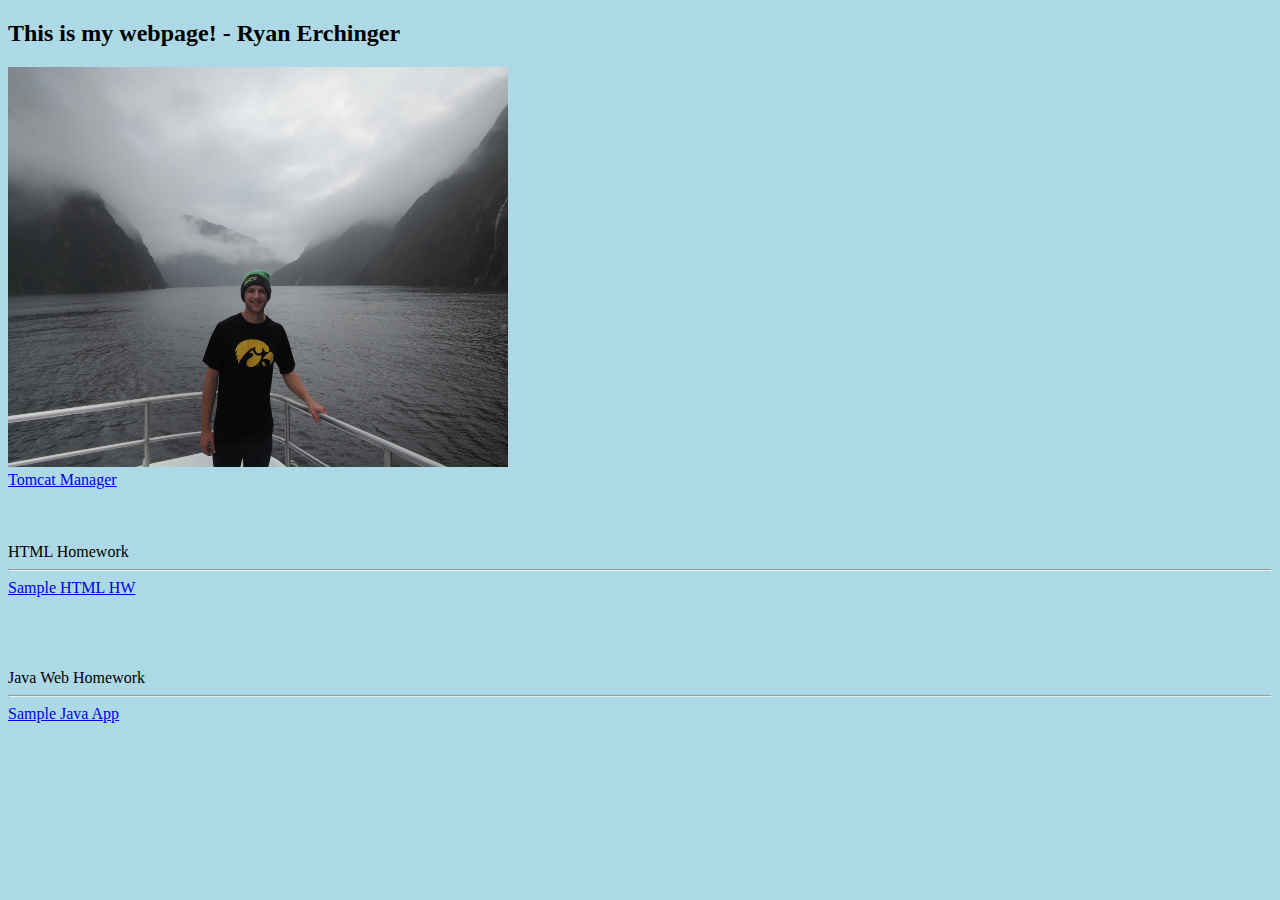
==== HW2/index.html @ 24f4daa4 "First add of files in HW2" ====
<!DOCTYPE html>
<html lang="en">

	<head>
		<meta charset="utf-8">
		<title>Ryan Erchinger</title>
		<link rel="stylesheet" type="text/css" href="./css/stylesheet.css"/>
	</head>
	
		<h2> This is my webpage! - Ryan Erchinger </h2>

	<body>
		<img src="DSCN6312.JPG" alt="Me" width="500" height="400">
		<br>
		<a href="/manager/html"> Tomcat Manager </a>
		
		<div id="body">
			<br>
			<br>
			<br>
			HTML Homework
			<hr>
			<a href="/HW0/"> Sample HTML HW </a>
			
			<br>
			<br>
			<br>
			<br>
			<br>
			Java Web Homework
			<hr>
			<a href="/Tomcat-Test2/"> Sample Java App</a>
			
		<div> <!--close the body div -->		
		
		
	</body>

</html>
---- HW2/css/stylesheet.css ----
body {background-color: lightblue;}
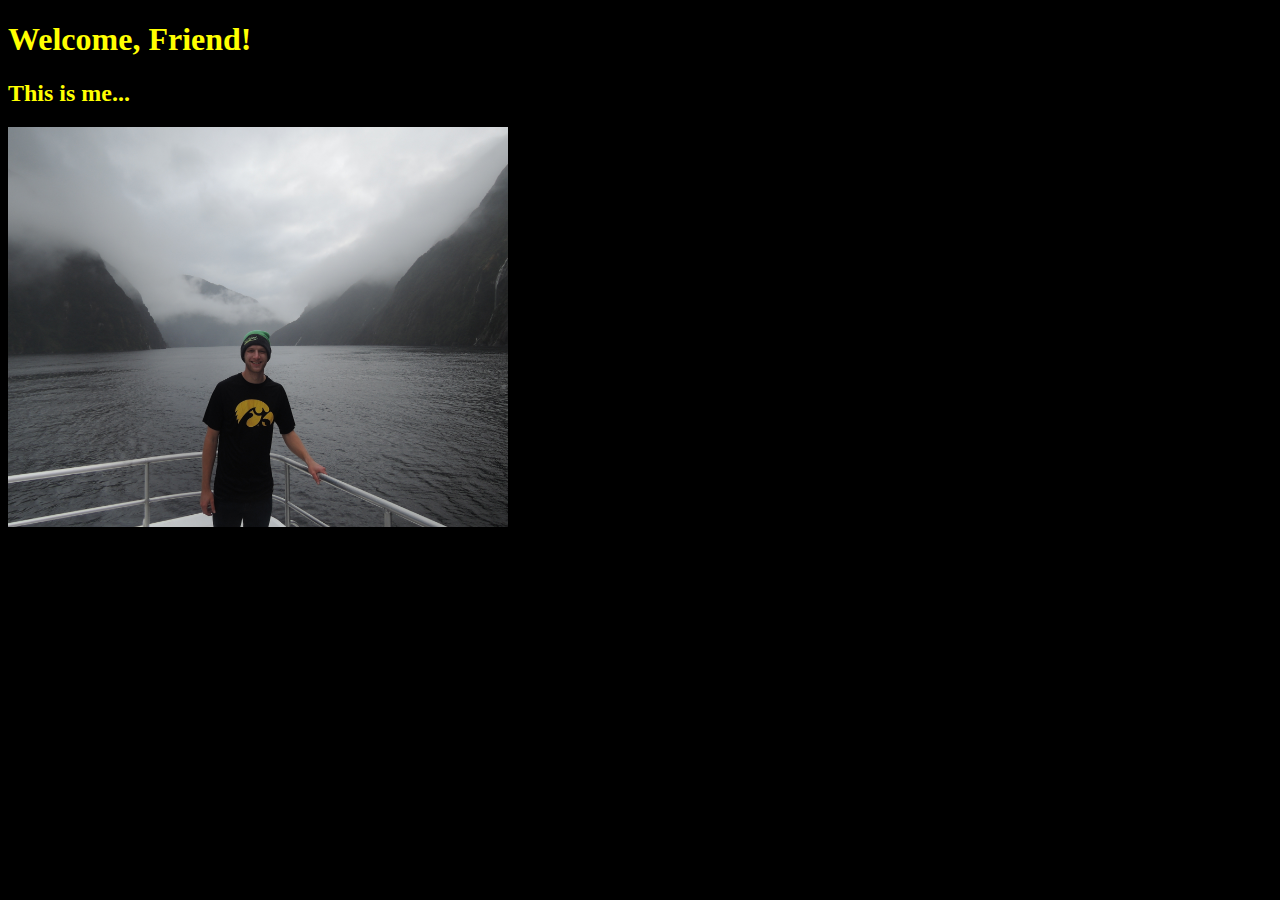
==== commit c691e1d3: "first commit to hw2 repository" ====
--- a/HW2/index.html
+++ b/HW2/index.html
@@ -4,36 +4,16 @@
 	<head>
 		<meta charset="utf-8">
 		<title>Ryan Erchinger</title>
-		<link rel="stylesheet" type="text/css" href="./css/stylesheet.css"/>
+		<link rel="stylesheet" type="text/css" href="./css/externalstylesheet.css"/>
 	</head>
 	
-		<h2> This is my webpage! - Ryan Erchinger </h2>
+	
+<h1> Welcome, Friend! </h1>
 
 	<body>
+		<h2> This is me... </h2>
 		<img src="DSCN6312.JPG" alt="Me" width="500" height="400">
 		<br>
-		<a href="/manager/html"> Tomcat Manager </a>
 		
 		<div id="body">
-			<br>
-			<br>
-			<br>
-			HTML Homework
-			<hr>
-			<a href="/HW0/"> Sample HTML HW </a>
-			
-			<br>
-			<br>
-			<br>
-			<br>
-			<br>
-			Java Web Homework
-			<hr>
-			<a href="/Tomcat-Test2/"> Sample Java App</a>
-			
-		<div> <!--close the body div -->		
-		
-		
-	</body>
-
-</html>
+		--- a/HW2/css/externalstylesheet.css
+++ b/HW2/css/externalstylesheet.css
@@ -0,0 +1,5 @@
+body {background-color: black; color: yellow}
+
+/*h1 {color: yellow}
+
+h2 {color: yellow}*/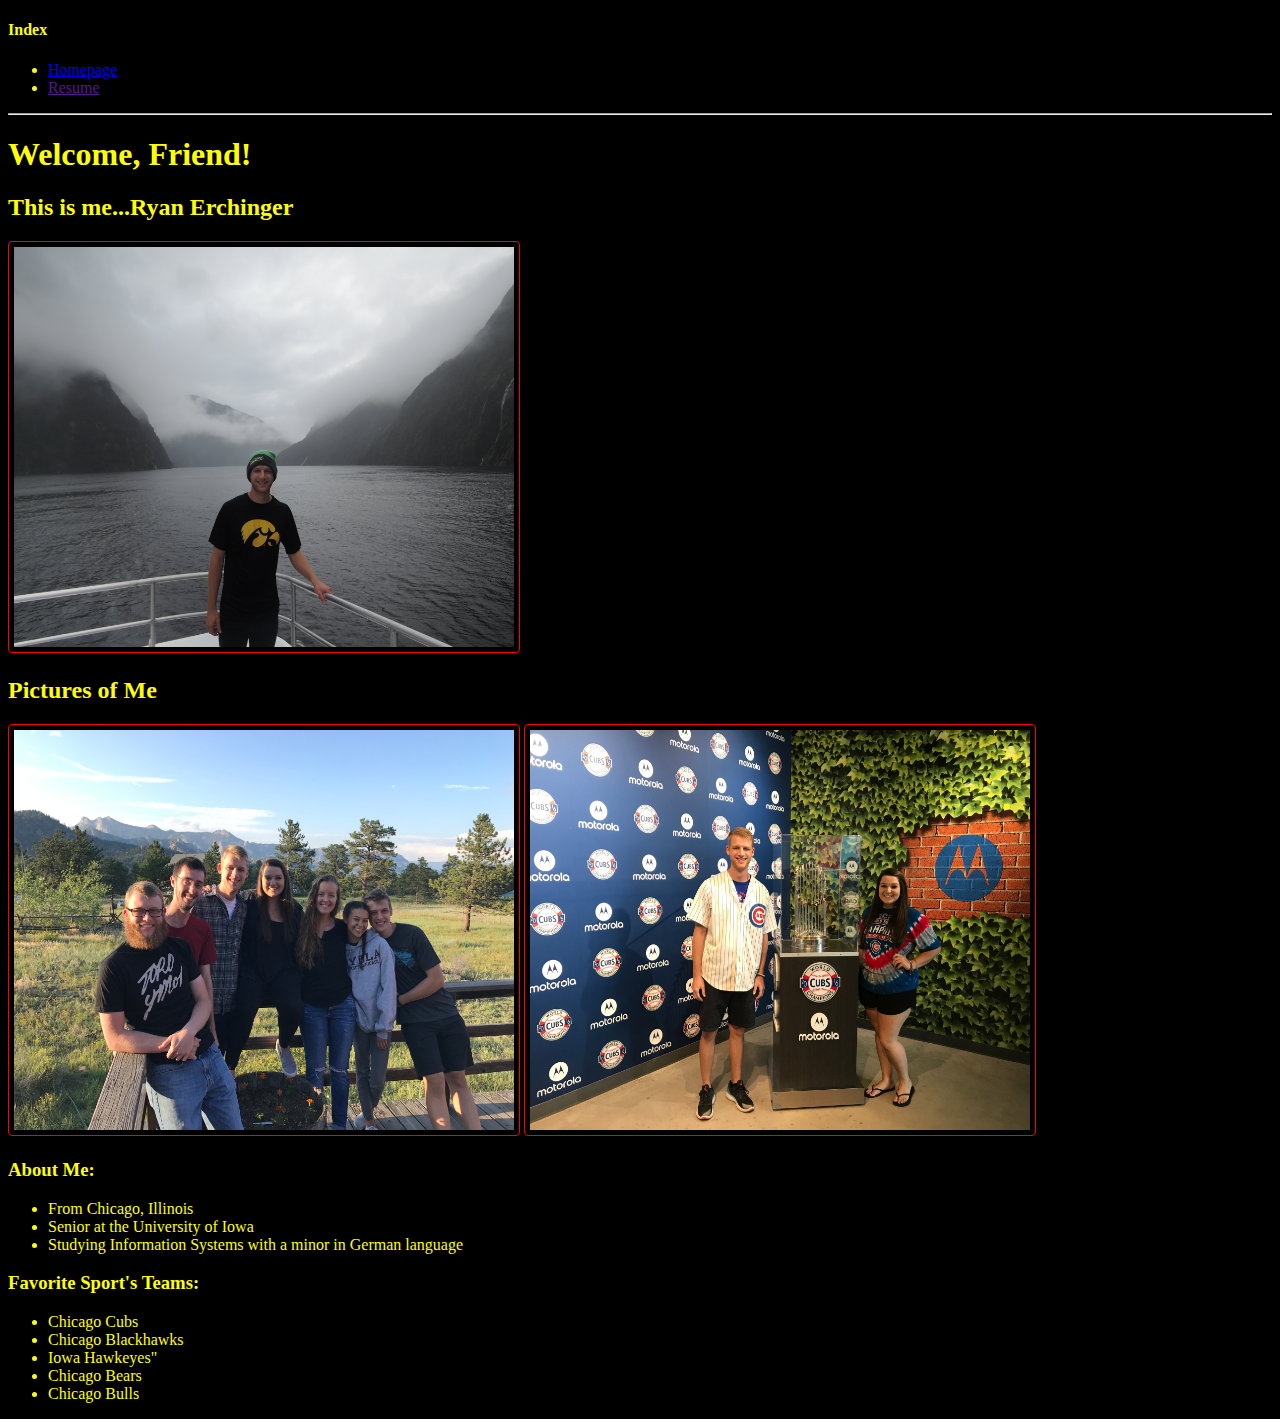
==== commit ae260d6d: "Commit with updates to index.html, next going to work on resume" ====
--- a/HW2/index.html
+++ b/HW2/index.html
@@ -7,13 +7,53 @@
 		<link rel="stylesheet" type="text/css" href="./css/externalstylesheet.css"/>
 	</head>
 	
+	<h4> Index </h4>
+		<ul>
+			<li> <a href="./Homepage.html"> Homepage </a>
+			<li> <a href=""> Resume </a>
+		
+		
+		</ul>
+<hr>
+	
 	
 <h1> Welcome, Friend! </h1>
 
 	<body>
-		<h2> This is me... </h2>
+		<h2> This is me...Ryan Erchinger </h2>
 		<img src="DSCN6312.JPG" alt="Me" width="500" height="400">
+		
+		<h2> Pictures of Me </h2> 
+			 <img src="IMG_1799.JPG" alt="Family" width="400" height="400"</img>
+			 <img src="IMG_1824.jpg" alt="Me and Hayley" width="400" height="400"</img>
 		<br>
 		
 		<div id="body">
-		+		
+		<h3> About Me: </h3>
+		
+		<p> 
+			<ul>
+				<li>From Chicago, Illinois</li>
+				<li>Senior at the University of Iowa</li>
+				<li>Studying Information Systems with a minor in German language</li>
+		
+			</ul>
+		
+		</p>
+		
+		
+		<h3> Favorite Sport's Teams:</h3>
+		<p>
+			<ul>
+				<li>Chicago Cubs</li>
+				<li>Chicago Blackhawks</li>
+				<li>Iowa Hawkeyes"</li>
+				<li>Chicago Bears</li>
+				<li>Chicago Bulls</li>
+			</ul>
+		</p>
+		
+		<div>
+	</body>	
+</html>--- a/HW2/css/externalstylesheet.css
+++ b/HW2/css/externalstylesheet.css
@@ -1,5 +1,7 @@
-body {background-color: black; color: yellow}
+body {background-color: black; color: yellow;}
 
-/*h1 {color: yellow}
-
-h2 {color: yellow}*/+img {
+    border: 1px solid red;
+    border-radius: 4px;
+    padding: 5px;
+    width: 500px;}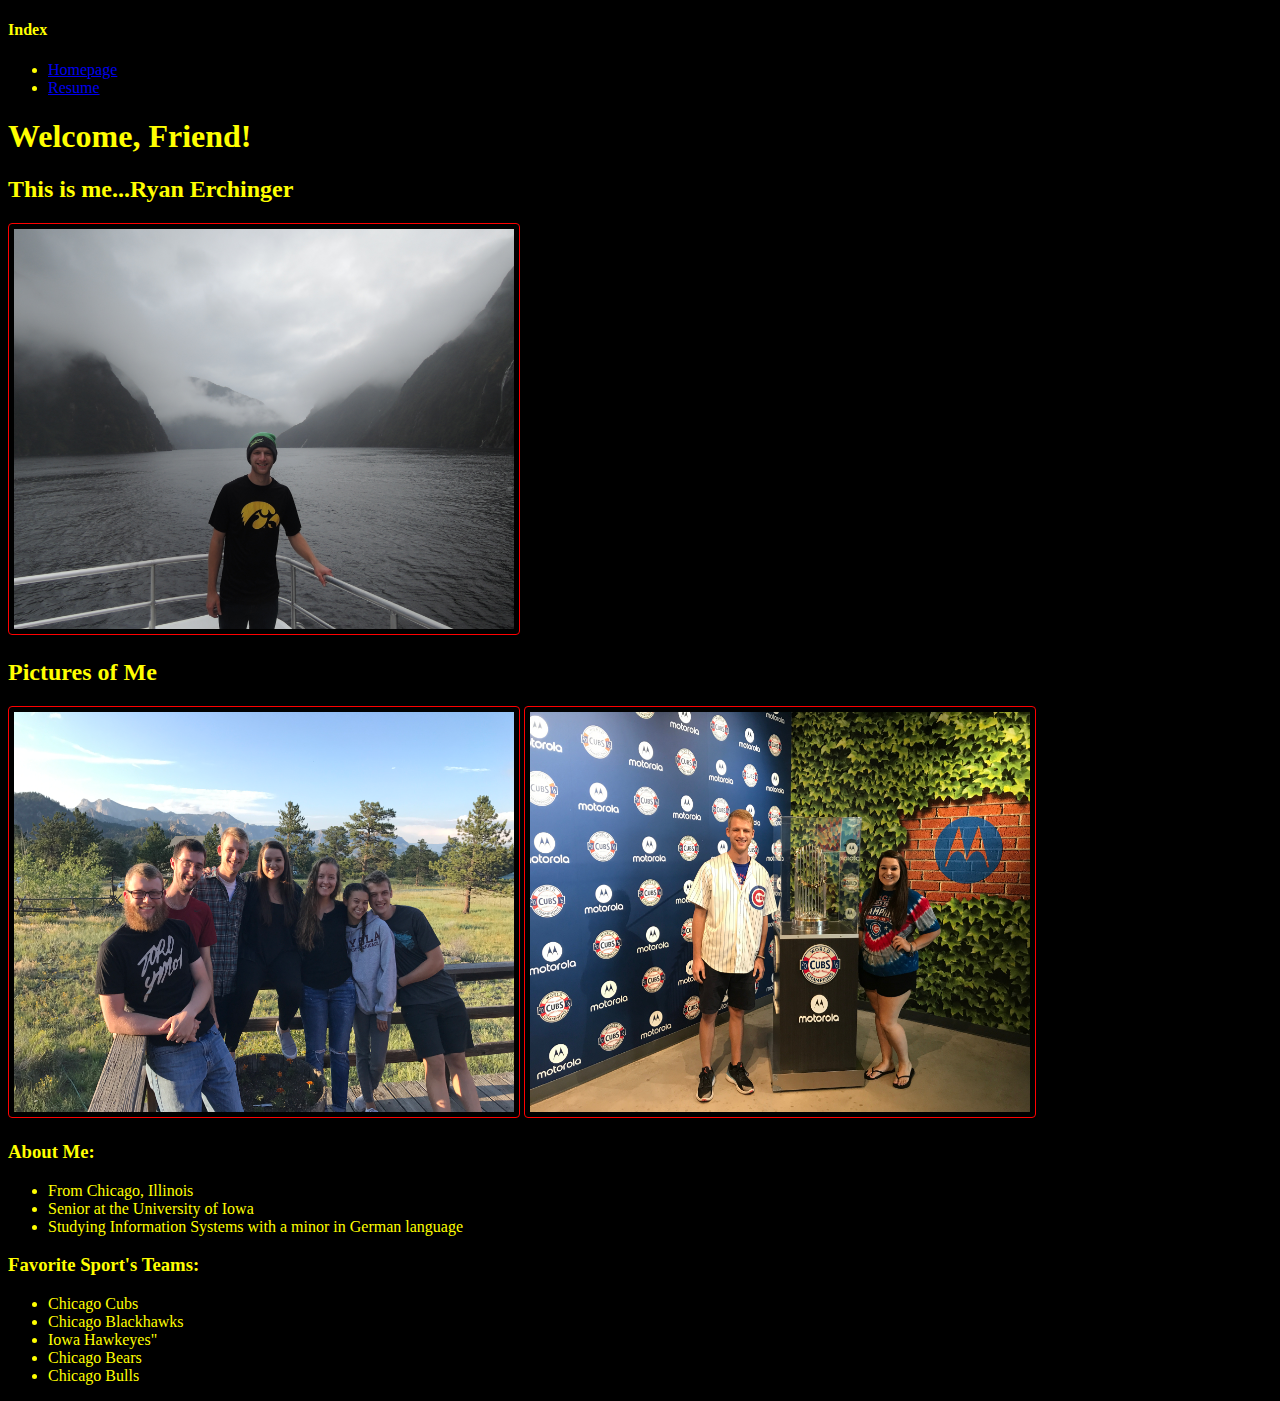
==== commit cfe11f87: "Working on resume" ====
--- a/HW2/index.html
+++ b/HW2/index.html
@@ -3,18 +3,17 @@
 
 	<head>
 		<meta charset="utf-8">
-		<title>Ryan Erchinger</title>
+		<title>HW2</title>
 		<link rel="stylesheet" type="text/css" href="./css/externalstylesheet.css"/>
 	</head>
 	
 	<h4> Index </h4>
 		<ul>
 			<li> <a href="./Homepage.html"> Homepage </a>
-			<li> <a href=""> Resume </a>
+			<li> <a href="./Resume.html"> Resume </a>
 		
 		
 		</ul>
-<hr>
 	
 	
 <h1> Welcome, Friend! </h1>
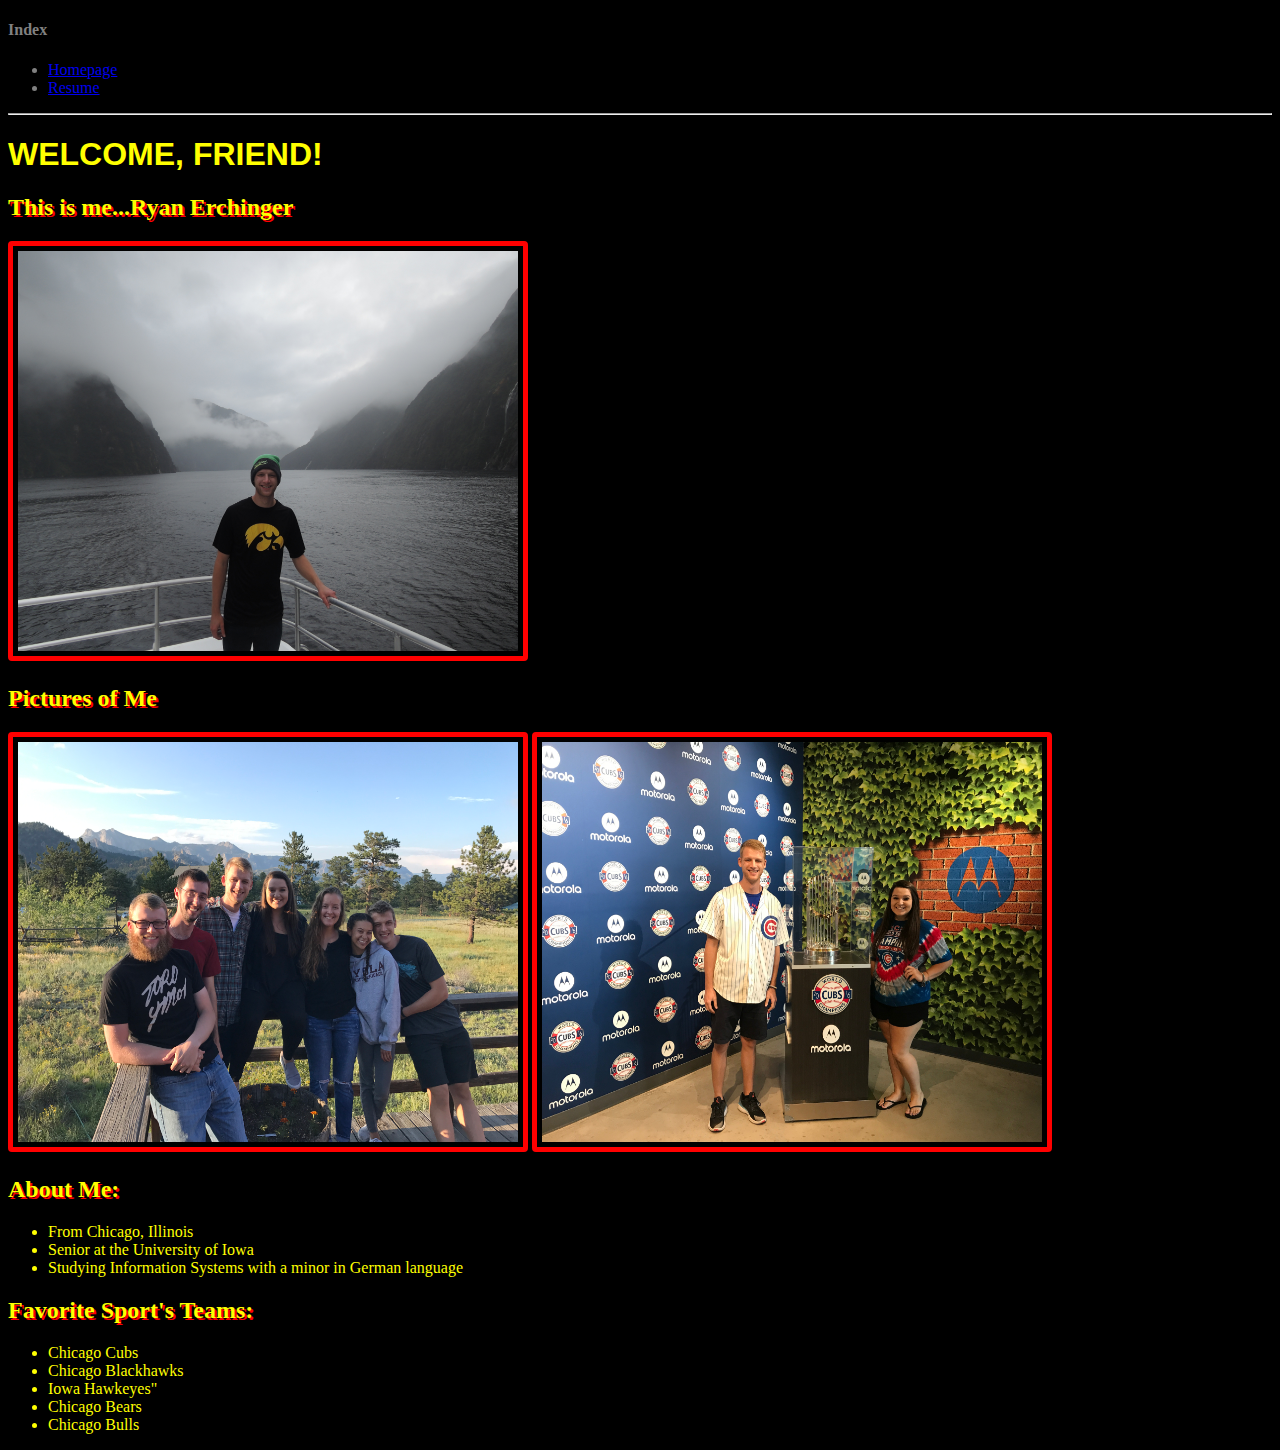
==== commit fe20859d: "almost final commit" ====
--- a/HW2/index.html
+++ b/HW2/index.html
@@ -7,16 +7,17 @@
 		<link rel="stylesheet" type="text/css" href="./css/externalstylesheet.css"/>
 	</head>
 	
+	<div class="indexcolor">
 	<h4> Index </h4>
 		<ul>
 			<li> <a href="./Homepage.html"> Homepage </a>
 			<li> <a href="./Resume.html"> Resume </a>
-		
-		
 		</ul>
-	
-	
-<h1> Welcome, Friend! </h1>
+	</div>
+
+
+<hr>	
+<h1 class="uppercase" > Welcome, Friend! </h1>
 
 	<body>
 		<h2> This is me...Ryan Erchinger </h2>
@@ -26,33 +27,32 @@
 			 <img src="IMG_1799.JPG" alt="Family" width="400" height="400"</img>
 			 <img src="IMG_1824.jpg" alt="Me and Hayley" width="400" height="400"</img>
 		<br>
+			<div id="body">
 		
-		<div id="body">
+				<h2> About Me: </h2>
 		
-		<h3> About Me: </h3>
+					<p>
+						<ul>
+							<li>From Chicago, Illinois</li>
+							<li>Senior at the University of Iowa</li>
+							<li>Studying Information Systems with a minor in German language</li>
 		
-		<p> 
-			<ul>
-				<li>From Chicago, Illinois</li>
-				<li>Senior at the University of Iowa</li>
-				<li>Studying Information Systems with a minor in German language</li>
+						</ul>
 		
-			</ul>
-		
-		</p>
+					</p>
 		
 		
-		<h3> Favorite Sport's Teams:</h3>
-		<p>
-			<ul>
-				<li>Chicago Cubs</li>
-				<li>Chicago Blackhawks</li>
-				<li>Iowa Hawkeyes"</li>
-				<li>Chicago Bears</li>
-				<li>Chicago Bulls</li>
-			</ul>
-		</p>
+				<h2> Favorite Sport's Teams:</h2>
+					<p>
+						<ul>
+							<li>Chicago Cubs</li>
+							<li>Chicago Blackhawks</li>
+							<li>Iowa Hawkeyes"</li>
+							<li>Chicago Bears</li>
+							<li>Chicago Bulls</li>
+						</ul>
+					</p>
 		
-		<div>
+			<div>
 	</body>	
 </html>--- a/HW2/css/externalstylesheet.css
+++ b/HW2/css/externalstylesheet.css
@@ -1,7 +1,15 @@
 body {background-color: black; color: yellow;}
 
+.indexcolor{color:gray;}  /*changes color of index*/
+
 img {
-    border: 1px solid red;
+    border: 5px solid red;
     border-radius: 4px;
     padding: 5px;
-    width: 500px;}+    width: 500px;}
+    
+h1 {font-family: Arial;}
+
+h1.uppercase {text-transform: uppercase;}
+
+h2 {text-shadow: 2px 2px red;}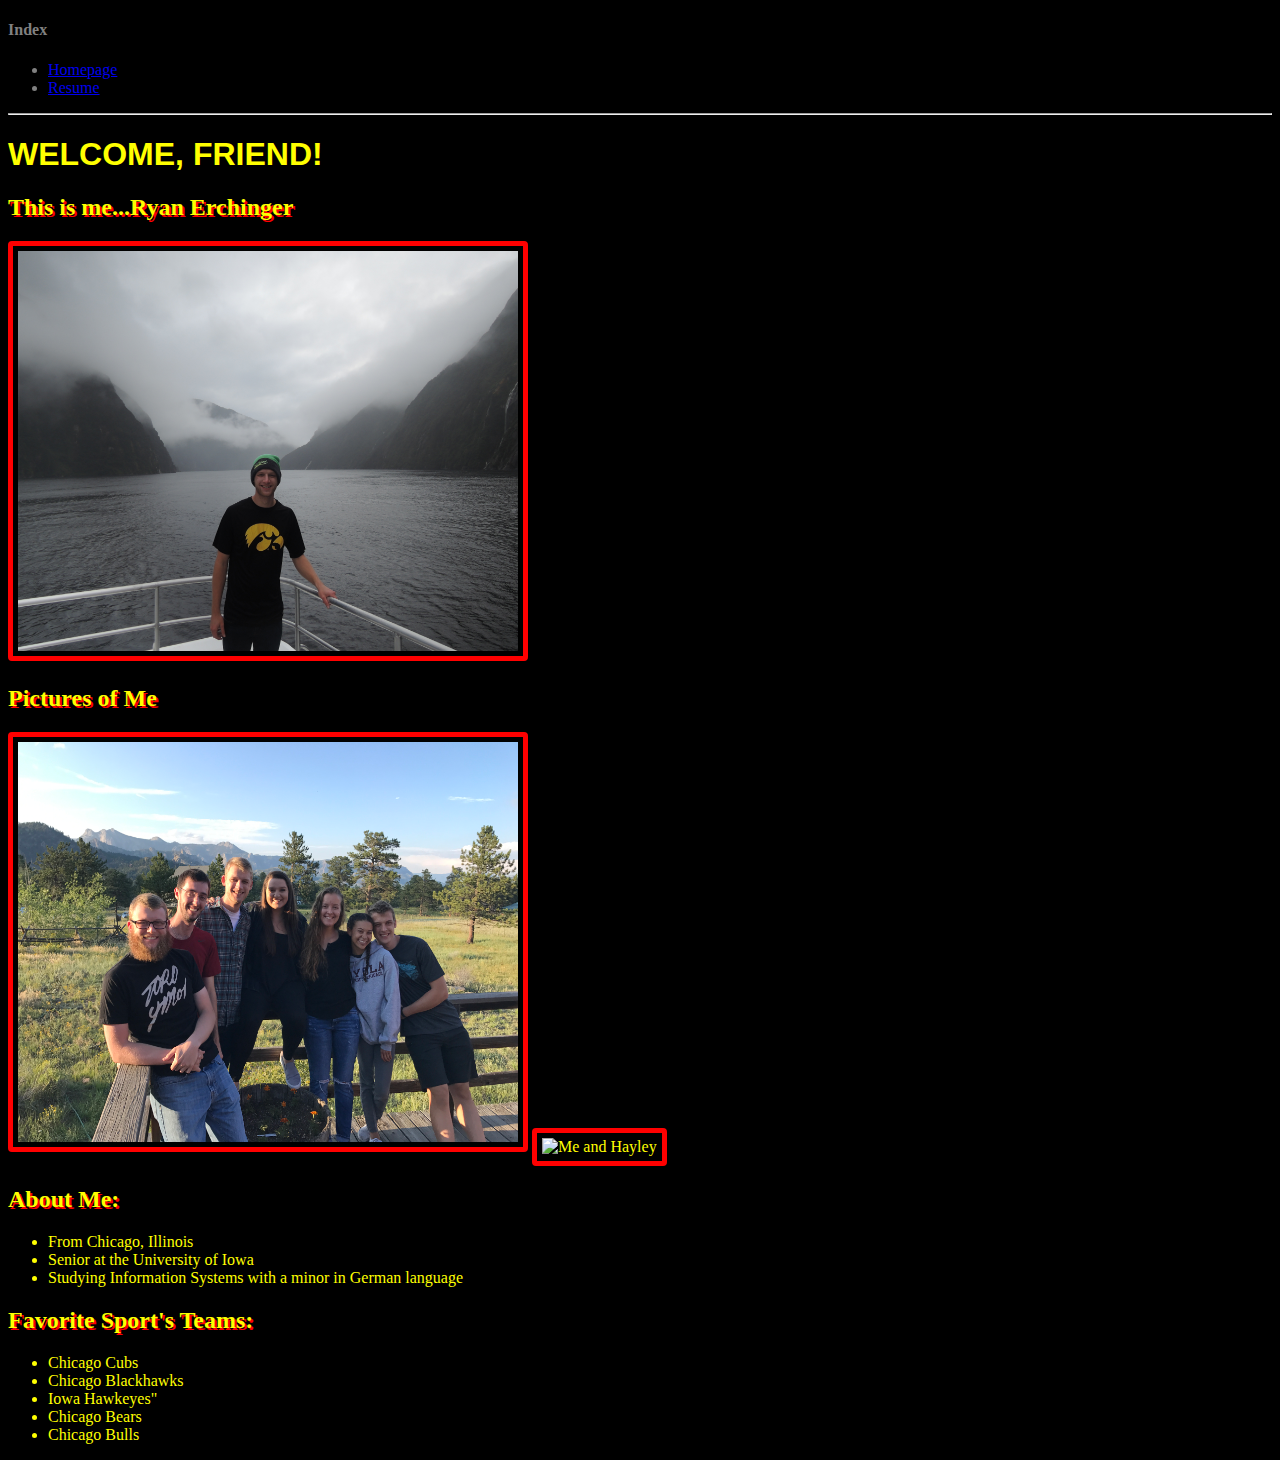
==== commit 61140f9a: "Final commit after validation" ====
--- a/HW2/index.html
+++ b/HW2/index.html
@@ -18,41 +18,32 @@
 
 <hr>	
 <h1 class="uppercase" > Welcome, Friend! </h1>
-
-	<body>
+<!--I had <body> in here but was getting a validation error so i removed it. Hope that's arlight. -->
 		<h2> This is me...Ryan Erchinger </h2>
-		<img src="DSCN6312.JPG" alt="Me" width="500" height="400">
+		<img src="DSCN6312.JPG" alt="Me" width="500" height="400" >
 		
 		<h2> Pictures of Me </h2> 
-			 <img src="IMG_1799.JPG" alt="Family" width="400" height="400"</img>
-			 <img src="IMG_1824.jpg" alt="Me and Hayley" width="400" height="400"</img>
+			 <img src="IMG_1799.JPG" alt="Family" width="400" height="400" >
+			 <img src="IMG_1823.JPG" alt="Me and Hayley" width="400" height="400" >
 		<br>
 			<div id="body">
 		
 				<h2> About Me: </h2>
-		
-					<p>
-						<ul>
-							<li>From Chicago, Illinois</li>
-							<li>Senior at the University of Iowa</li>
-							<li>Studying Information Systems with a minor in German language</li>
-		
-						</ul>
-		
-					</p>
-		
-		
+					<ul>
+						<li>From Chicago, Illinois</li>
+						<li>Senior at the University of Iowa</li>
+						<li>Studying Information Systems with a minor in German language</li>
+					</ul>
+					
 				<h2> Favorite Sport's Teams:</h2>
-					<p>
-						<ul>
-							<li>Chicago Cubs</li>
-							<li>Chicago Blackhawks</li>
-							<li>Iowa Hawkeyes"</li>
-							<li>Chicago Bears</li>
-							<li>Chicago Bulls</li>
-						</ul>
-					</p>
-		
-			<div>
-	</body>	
-</html>+					<ul>
+						<li>Chicago Cubs</li>
+						<li>Chicago Blackhawks</li>
+						<li>Iowa Hawkeyes"</li>
+						<li>Chicago Bears</li>
+						<li>Chicago Bulls</li>
+					</ul>
+					
+			</div>
+<!--I had </body> in here but was getting a validation error so i removed it. Hope that's arlight. -->
+</html>
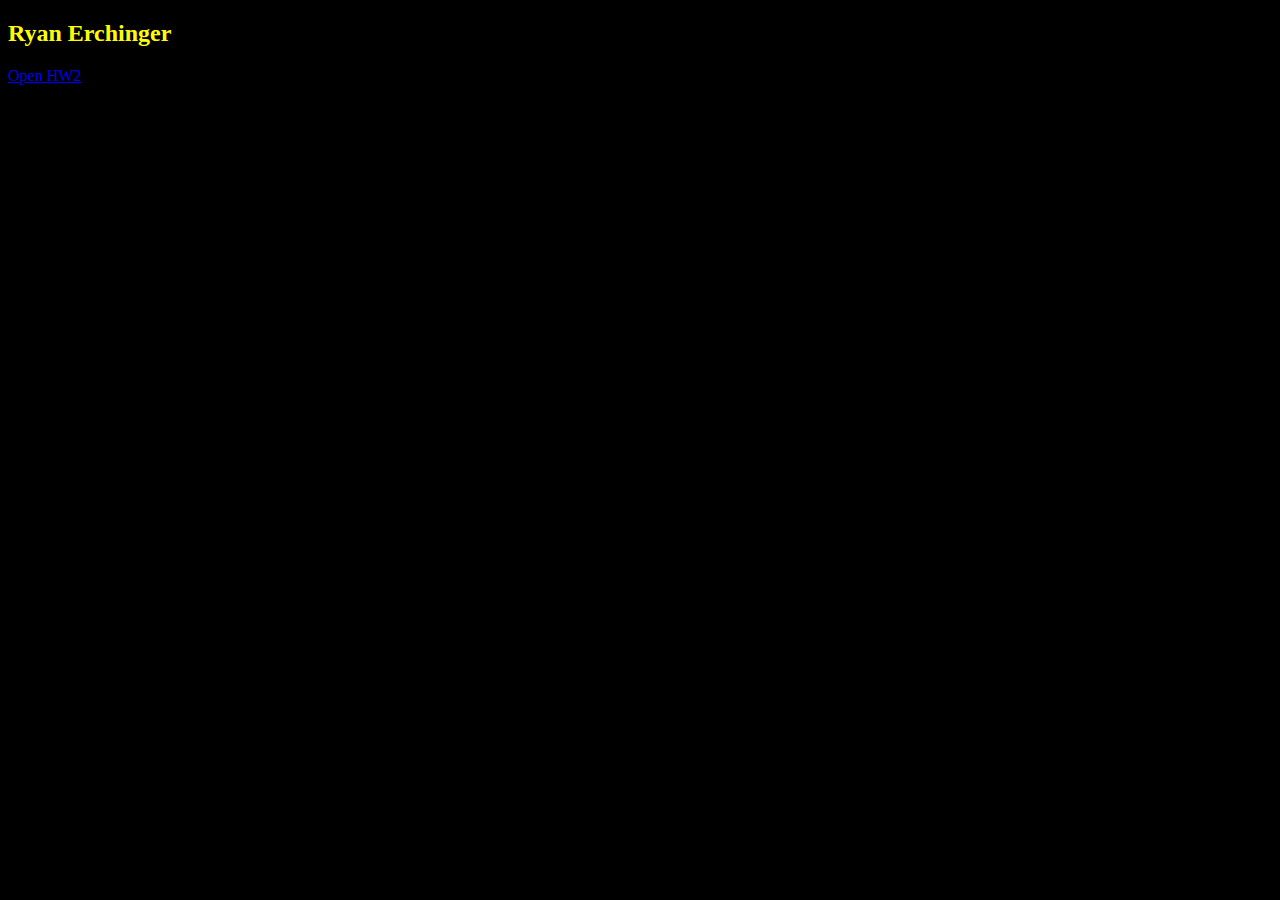
==== commit f7ac68ed: "final commit, really this time" ====
--- a/HW2/index.html
+++ b/HW2/index.html
@@ -3,47 +3,16 @@
 
 	<head>
 		<meta charset="utf-8">
-		<title>HW2</title>
-		<link rel="stylesheet" type="text/css" href="./css/externalstylesheet.css"/>
+		<title>Ryan Erchinger</title>
+		<link rel="stylesheet" type="text/css" href="./css/stylesheet.css"/>
 	</head>
 	
-	<div class="indexcolor">
-	<h4> Index </h4>
-		<ul>
-			<li> <a href="./Homepage.html"> Homepage </a>
-			<li> <a href="./Resume.html"> Resume </a>
-		</ul>
-	</div>
+<body>
 
+<h2> Ryan Erchinger </h2>
 
-<hr>	
-<h1 class="uppercase" > Welcome, Friend! </h1>
-<!--I had <body> in here but was getting a validation error so i removed it. Hope that's arlight. -->
-		<h2> This is me...Ryan Erchinger </h2>
-		<img src="DSCN6312.JPG" alt="Me" width="500" height="400" >
-		
-		<h2> Pictures of Me </h2> 
-			 <img src="IMG_1799.JPG" alt="Family" width="400" height="400" >
-			 <img src="IMG_1823.JPG" alt="Me and Hayley" width="400" height="400" >
-		<br>
-			<div id="body">
-		
-				<h2> About Me: </h2>
-					<ul>
-						<li>From Chicago, Illinois</li>
-						<li>Senior at the University of Iowa</li>
-						<li>Studying Information Systems with a minor in German language</li>
-					</ul>
-					
-				<h2> Favorite Sport's Teams:</h2>
-					<ul>
-						<li>Chicago Cubs</li>
-						<li>Chicago Blackhawks</li>
-						<li>Iowa Hawkeyes"</li>
-						<li>Chicago Bears</li>
-						<li>Chicago Bulls</li>
-					</ul>
-					
-			</div>
-<!--I had </body> in here but was getting a validation error so i removed it. Hope that's arlight. -->
+	<p>
+		<a href="HW2/myPage.html" > Open HW2 </a>
+	</p>
+
 </html>
--- a/HW2/css/stylesheet.css
+++ b/HW2/css/stylesheet.css
@@ -0,0 +1 @@
+body {background-color: black; color:yellow;}